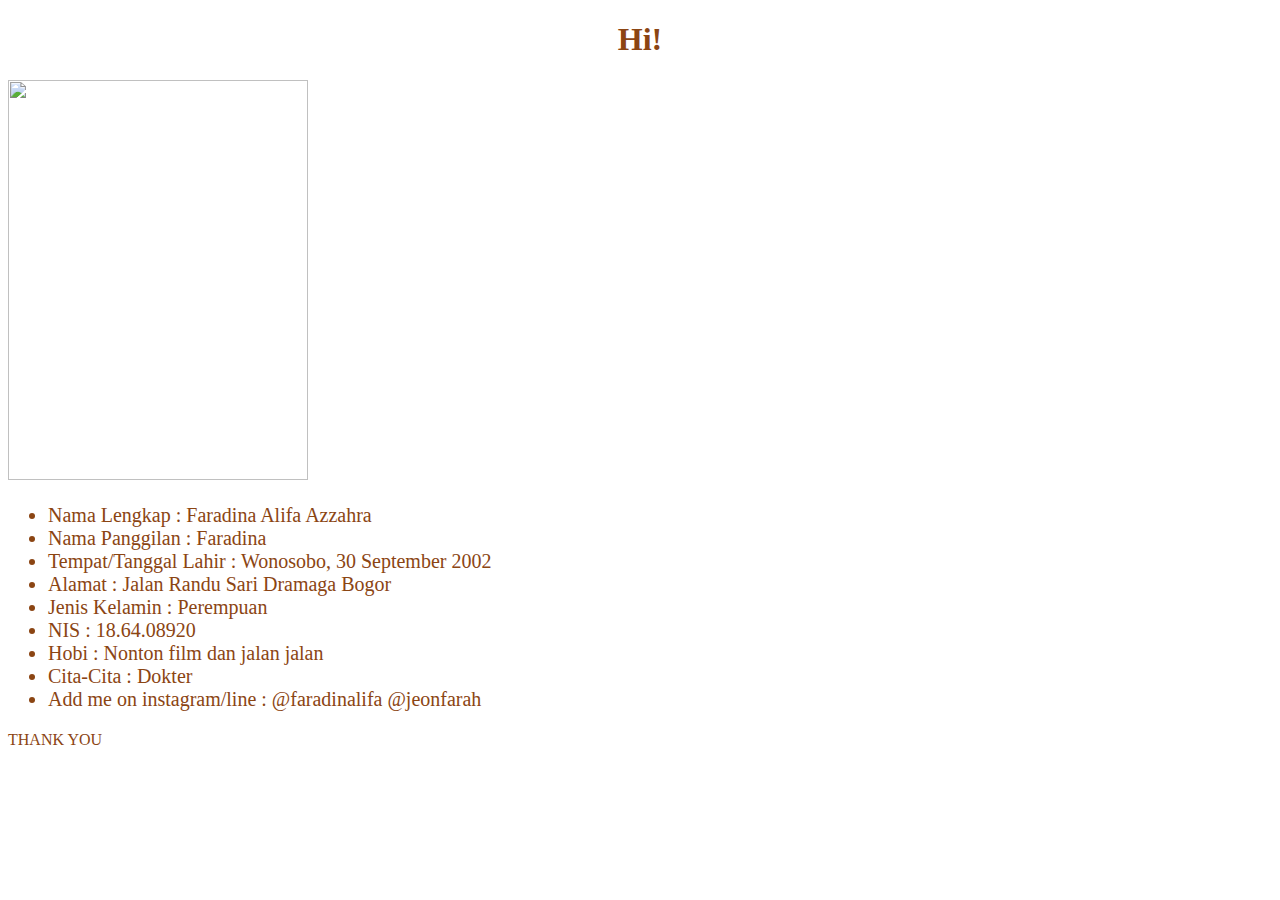
==== faraaah.html @ 3537c7ae "Add files via upload" ====
<!DOCTYPE html>
<html>
<head>
	<title>11.5-Faradina Alifa</title>
</head>
<style> 
	h1 {text-align: center;} h1 {color:SaddleBrown;} 
	p {color:SaddleBrown;} 
	ul {color:SaddleBrown;}
	ul {font-size: 20px}
	body {background-image: url() background-repeat: no-repeat;background-attachment: fixed;background-size: cover;:}  

</style> 
<body>
	<h1>Hi!</h1>
	<img src="ini foto farah.JPG" width="300" height="400">
<ul> 
	<li>Nama Lengkap 				: Faradina Alifa Azzahra</li>
	<li>Nama Panggilan 				: Faradina</li>
	<li>Tempat/Tanggal Lahir		: Wonosobo, 30 September 2002</li>
	<li>Alamat 						: Jalan Randu Sari Dramaga Bogor</li>
	<li>Jenis Kelamin 				: Perempuan</li>
	<li>NIS 						: 18.64.08920</li>
	<li>Hobi 						: Nonton film dan jalan jalan</li>
	<li>Cita-Cita 					: Dokter</li>
	<li>Add me on instagram/line	: @faradinalifa @jeonfarah</li>
</ul>
	<p>THANK YOU</p>
</body>
</html>
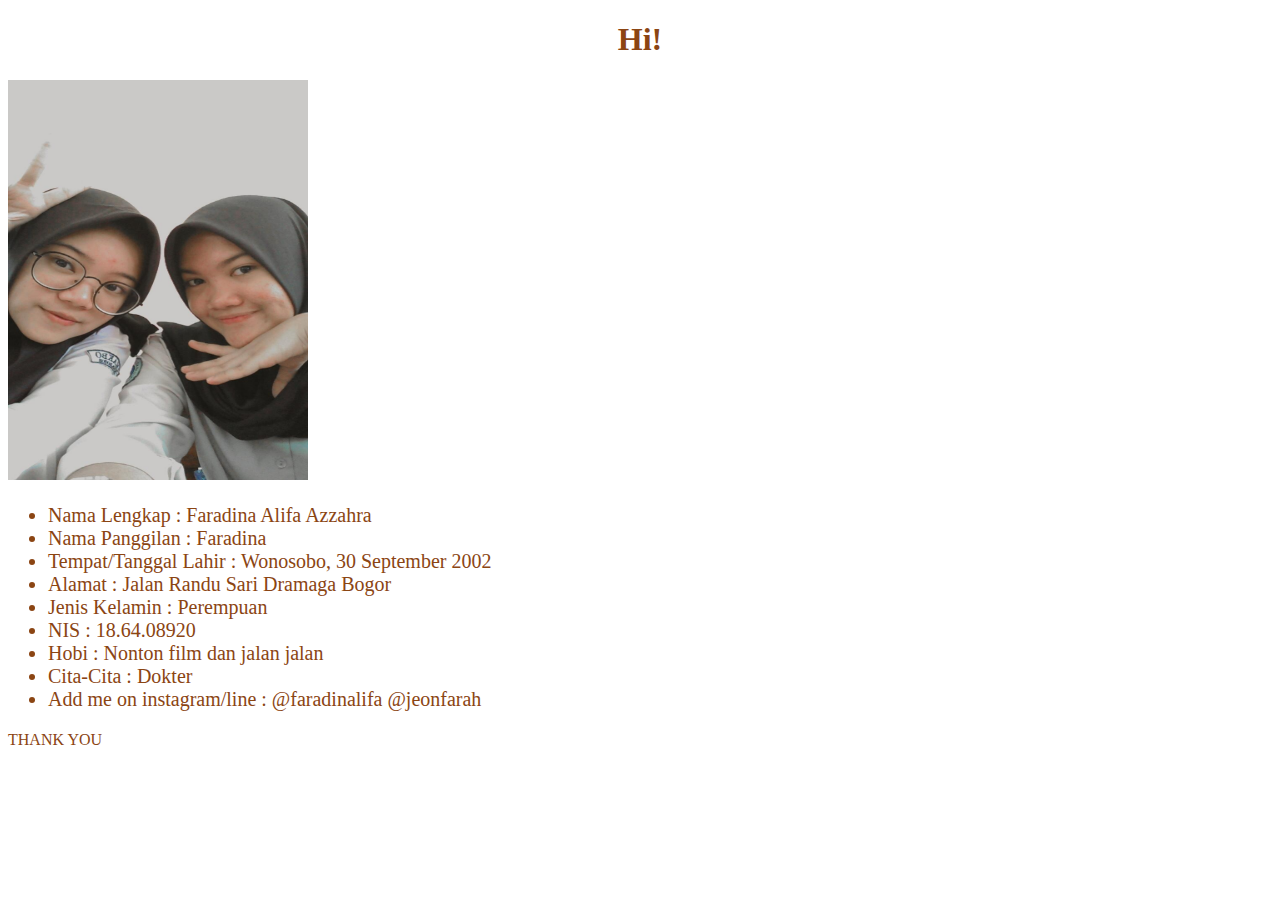
==== commit 40b482ce: "Update faraaah.html" ====
--- a/faraaah.html
+++ b/faraaah.html
@@ -13,7 +13,7 @@
 </style> 
 <body>
 	<h1>Hi!</h1>
-	<img src="ini foto farah.JPG" width="300" height="400">
+	<img src="ini foto farah.jpg" width="300" height="400">
 <ul> 
 	<li>Nama Lengkap 				: Faradina Alifa Azzahra</li>
 	<li>Nama Panggilan 				: Faradina</li>
@@ -27,4 +27,4 @@
 </ul>
 	<p>THANK YOU</p>
 </body>
-</html>+</html>
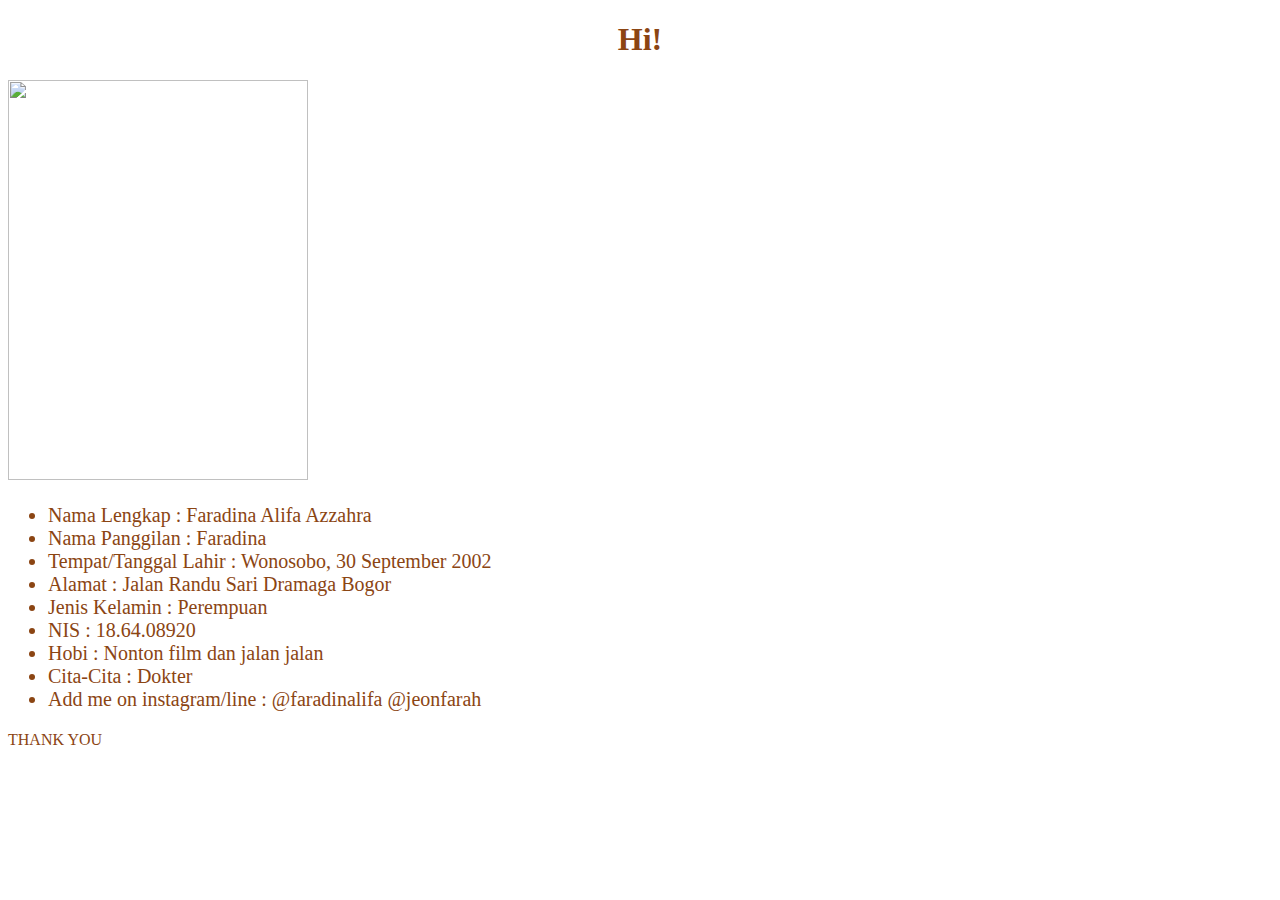
==== commit d68f8828: "Update faraaah.html" ====
--- a/faraaah.html
+++ b/faraaah.html
@@ -13,7 +13,7 @@
 </style> 
 <body>
 	<h1>Hi!</h1>
-	<img src="ini foto farah.jpg" width="300" height="400">
+	<img src="https://github.com/Faradinaalifa/Faradinaalifa.github.io/blob/master/ini%20foto%20farah.jpg" width="300" height="400">
 <ul> 
 	<li>Nama Lengkap 				: Faradina Alifa Azzahra</li>
 	<li>Nama Panggilan 				: Faradina</li>
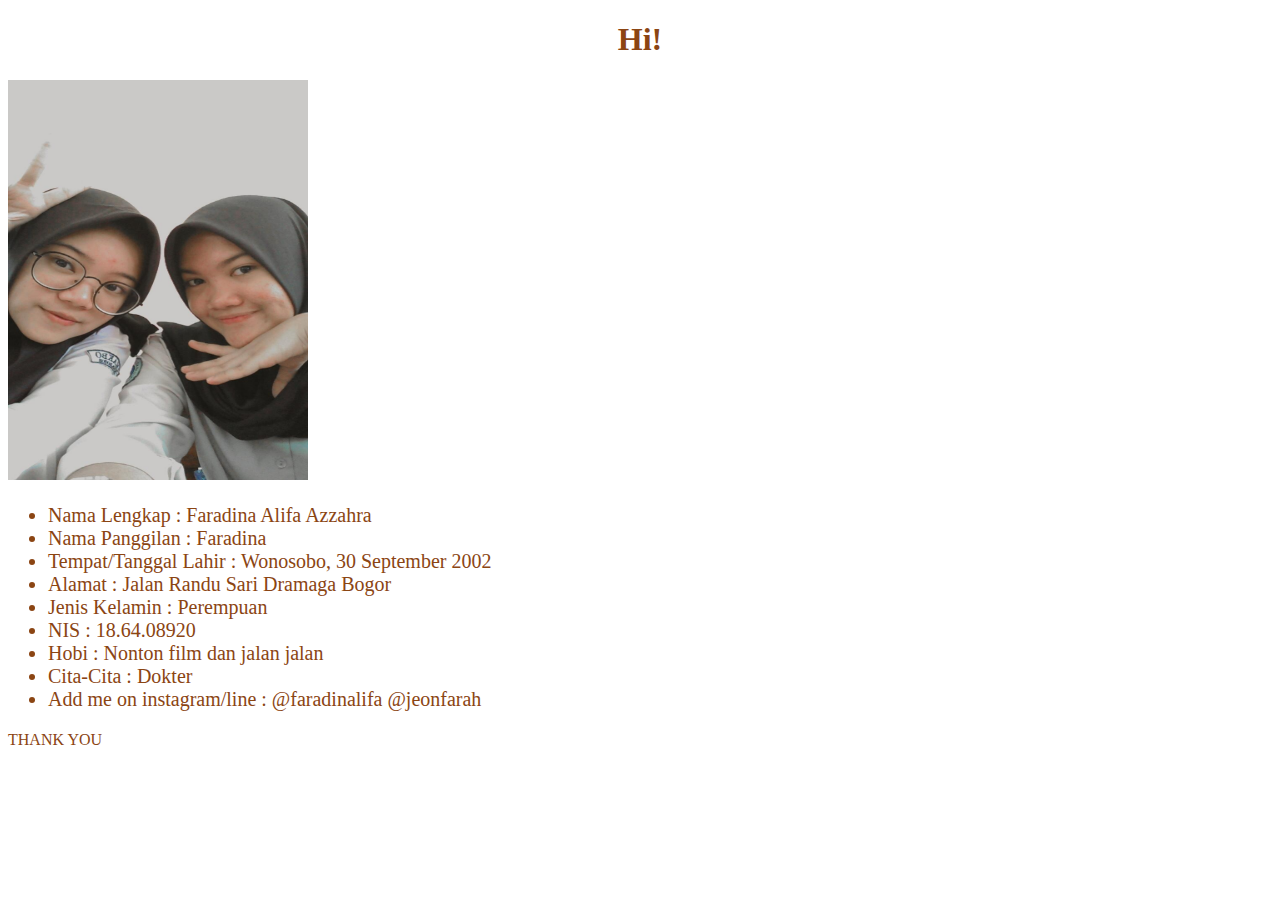
==== commit d2241080: "Update faraaah.html" ====
--- a/faraaah.html
+++ b/faraaah.html
@@ -13,7 +13,7 @@
 </style> 
 <body>
 	<h1>Hi!</h1>
-	<img src="https://github.com/Faradinaalifa/Faradinaalifa.github.io/blob/master/ini%20foto%20farah.jpg" width="300" height="400">
+	<img src="ini foto farah.jpg" width="300" height="400">
 <ul> 
 	<li>Nama Lengkap 				: Faradina Alifa Azzahra</li>
 	<li>Nama Panggilan 				: Faradina</li>
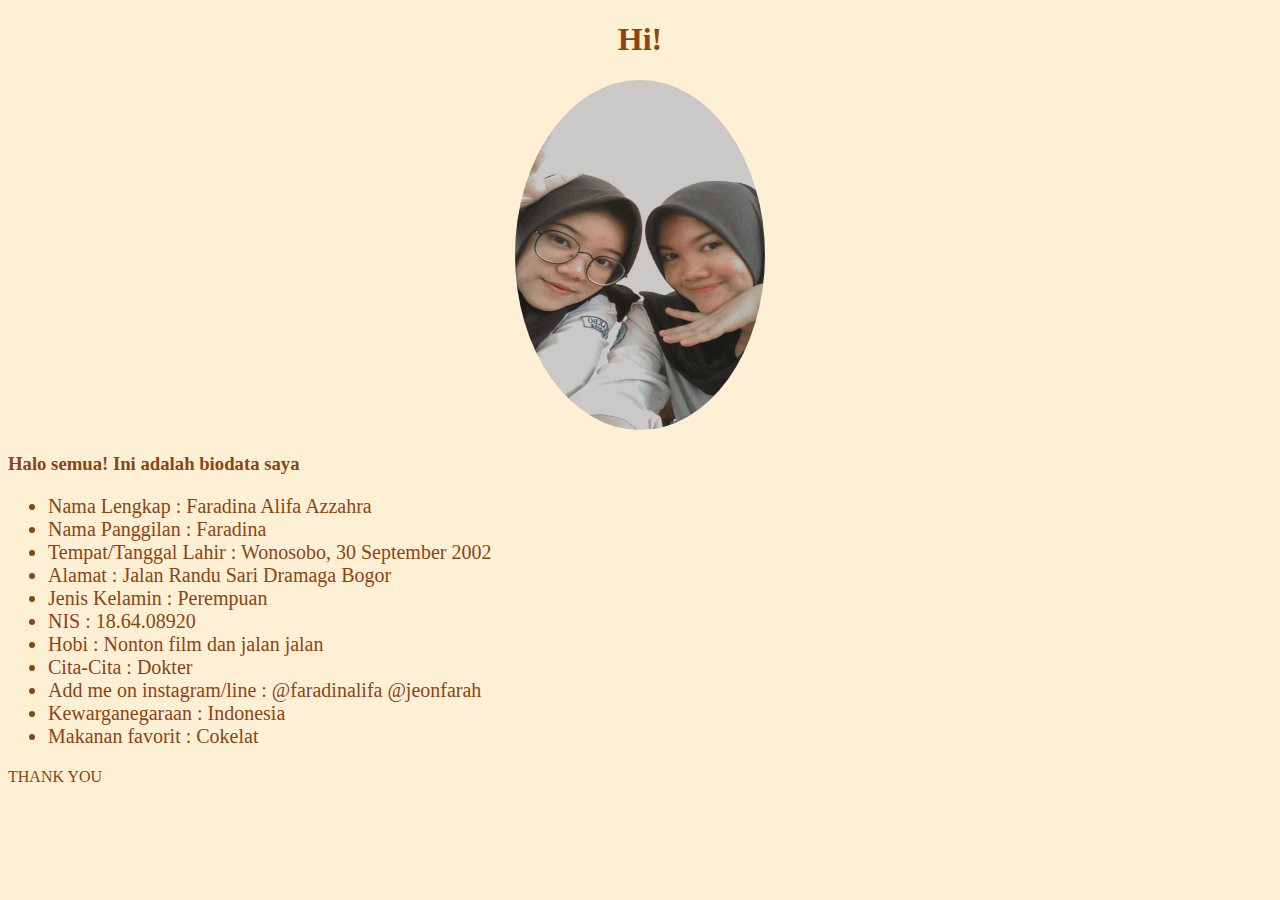
==== commit e0ddcee4: "Add files via upload" ====
--- a/faraaah.html
+++ b/faraaah.html
@@ -1,19 +1,13 @@
 <!DOCTYPE html>
 <html>
 <head>
+	<link rel="stylesheet" type="text/css" href="css nya.css">
 	<title>11.5-Faradina Alifa</title>
 </head>
-<style> 
-	h1 {text-align: center;} h1 {color:SaddleBrown;} 
-	p {color:SaddleBrown;} 
-	ul {color:SaddleBrown;}
-	ul {font-size: 20px}
-	body {background-image: url() background-repeat: no-repeat;background-attachment: fixed;background-size: cover;:}  
-
-</style> 
 <body>
 	<h1>Hi!</h1>
-	<img src="ini foto farah.jpg" width="300" height="400">
+	<center><img src="ini foto farah.jpg" width=250px height="350px"></center>
+	<h3>Halo semua! Ini adalah biodata saya</h3>
 <ul> 
 	<li>Nama Lengkap 				: Faradina Alifa Azzahra</li>
 	<li>Nama Panggilan 				: Faradina</li>
@@ -24,7 +18,9 @@
 	<li>Hobi 						: Nonton film dan jalan jalan</li>
 	<li>Cita-Cita 					: Dokter</li>
 	<li>Add me on instagram/line	: @faradinalifa @jeonfarah</li>
+	<li>Kewarganegaraan 			: Indonesia</li>
+	<li>Makanan favorit 			: Cokelat</li>
 </ul>
 	<p>THANK YOU</p>
 </body>
-</html>
+</html>--- a/css nya.css
+++ b/css nya.css
@@ -0,0 +1,8 @@
+img{width: 150px
+	height: 150px;
+	border-radius: 50%;}
+h1 {text-align: center;color:saddlebrown;} 
+h3 {color:saddlebrown;}
+p {color:saddlebrown;} 
+ul {color:saddlebrown;font-size: 20px}
+body {background-color:papayawhip;}
